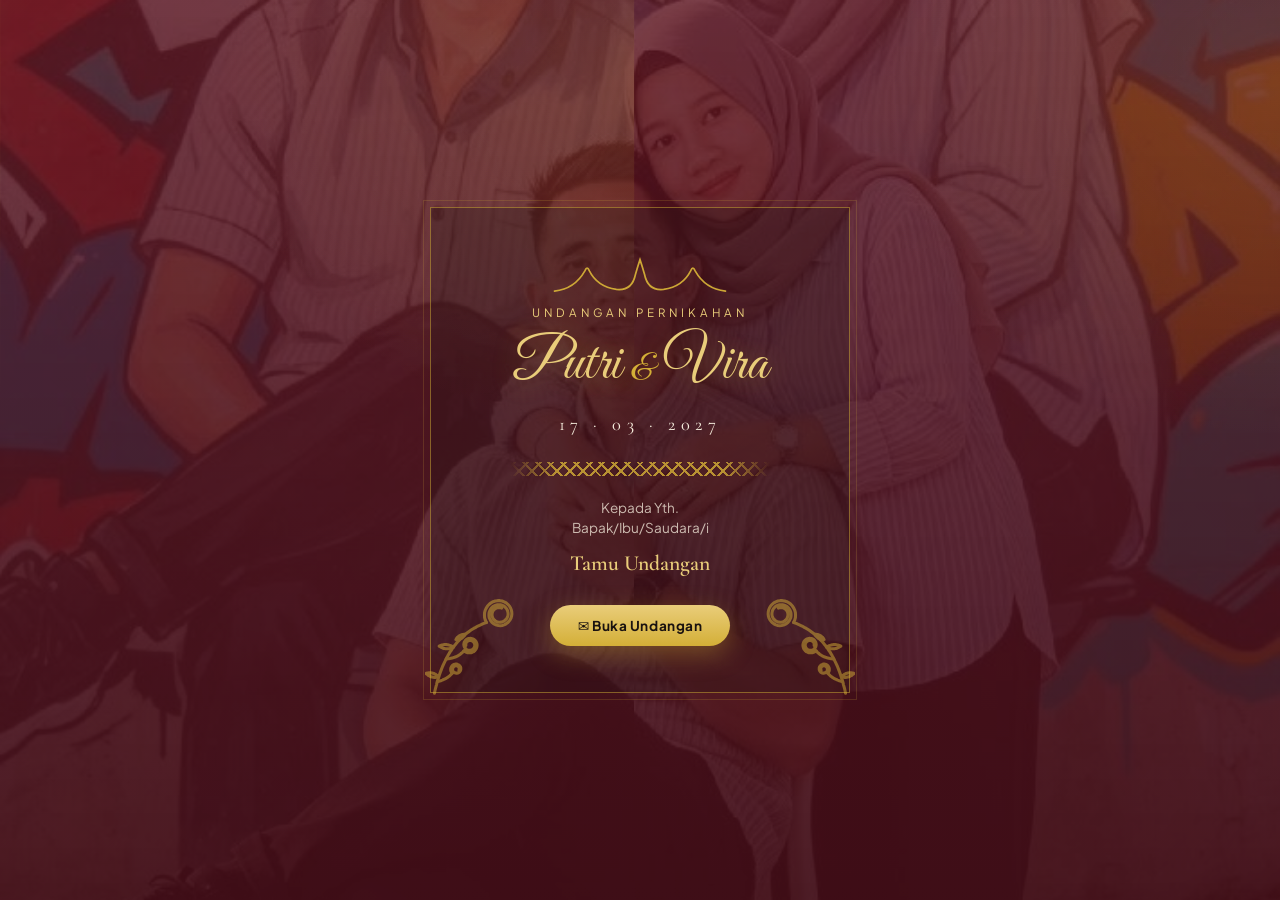
==== index.html @ 6f028024 "Tambah kartu DANA dengan logo dan tulis ulang README cara kerja - Tando Kasih: kartu DANA 0838-1413-" ====
<!doctype html>
<html lang="id">
<head>
  <meta charset="UTF-8">
  <meta name="viewport" content="width=device-width, initial-scale=1.0">
  <title>The Wedding of Putri &amp; Vira</title>
  <meta name="description" content="Undangan pernikahan Putri Wahyu Nengsih & Vira — Akad Nikah 12 Maret 2027, Resepsi 16 Maret 2027.">
  <meta property="og:title" content="The Wedding of Putri & Vira">
  <meta property="og:description" content="Dengan memohon rahmat Allah SWT, kami mengundang Bapak/Ibu/Saudara/i ke pernikahan kami.">
  <meta property="og:type" content="website">
  <meta property="og:url" content="https://muhardiansyah15.github.io/wedding_invitations/">
  <meta property="og:image" content="https://muhardiansyah15.github.io/wedding_invitations/assets/img/og-image.jpg">
  <meta property="og:image:width" content="1200">
  <meta property="og:image:height" content="630">
  <meta name="twitter:card" content="summary_large_image">
  <meta name="theme-color" content="#5c1420">
  <link rel="icon" href="assets/img/favicon.ico" sizes="48x48">
  <link rel="icon" href="assets/img/favicon.svg" type="image/svg+xml">
  <link rel="apple-touch-icon" href="assets/img/apple-touch-icon.png">
  <link rel="preconnect" href="https://fonts.googleapis.com">
  <link rel="preconnect" href="https://fonts.gstatic.com" crossorigin>
  <link href="https://fonts.googleapis.com/css2?family=Great+Vibes&family=Cormorant+Garamond:ital,wght@0,500;0,600;1,500&family=Plus+Jakarta+Sans:wght@400;500;700&display=swap" rel="stylesheet">
  <link rel="stylesheet" href="assets/css/style.css">
</head>
<body>

  <svg xmlns="http://www.w3.org/2000/svg" style="display:none"><symbol id="kaluak" viewBox="0 0 100 100"><path d="M8.0 96.0L8.4 94.1L8.8 92.2L9.3 90.4L9.8 88.6L10.2 86.8L10.7 85.0L11.3 83.3L11.8 81.6L12.4 79.9L13.0 78.2L13.6 76.6L14.2 75.0L14.8 73.5L15.5 71.9L16.2 70.4L16.9 69.0L17.6 67.5L18.3 66.1L19.1 64.7L19.8 63.4L20.6 62.0L21.4 60.7L22.3 59.5L23.1 58.2L24.0 57.0L24.9 55.8L25.8 54.7L26.7 53.5L27.7 52.4L28.6 51.4L29.6 50.3L30.6 49.3L31.7 48.3L32.7 47.4L33.8 46.4L34.8 45.5L35.9 44.7L37.1 43.8L38.2 43.0L39.4 42.2L40.5 41.5L41.7 40.8L43.0 40.1L44.2 39.4L45.4 38.8L46.7 38.2L48.0 37.6L49.3 37.0L50.6 36.5L52.0 36.0" fill="none" stroke="currentColor" stroke-width="2.6" stroke-linecap="round" stroke-linejoin="round"/><path d="M52.0 36.0L51.1 34.0L50.5 31.9L50.4 29.8L50.5 27.7L51.0 25.7L51.9 23.8L53.0 22.1L54.4 20.6L56.0 19.3L57.7 18.4L59.6 17.8L61.5 17.5L63.5 17.5L65.4 17.8L67.1 18.5L68.8 19.4L70.2 20.6L71.5 22.0L72.4 23.5L73.1 25.2L73.5 27.0L73.6 28.8L73.4 30.5L72.9 32.2L72.1 33.8L71.1 35.1L69.9 36.3L68.5 37.3L67.0 38.0L65.4 38.5L63.8 38.7L62.2 38.6L60.6 38.2L59.2 37.6L57.8 36.8L56.7 35.8L55.7 34.6L55.0 33.2L54.4 31.8L54.2 30.3L54.2 28.8L54.4 27.4L54.9 26.0L55.6 24.7L56.4 23.6L57.5 22.6L58.7 21.9L59.9 21.3L61.3 21.0L62.7 20.9L64.0 21.0L65.3 21.4L66.5 21.9L67.6 22.7L68.5 23.6L69.3 24.6L69.9 25.8L70.2 27.0L70.4 28.2L70.4 29.5L70.1 30.7L69.7 31.8L69.1 32.8L68.3 33.7L67.4 34.5L66.4 35.1L65.3 35.5L64.1 35.7L63.0 35.8L61.9 35.6L60.8 35.3L59.8 34.8L59.0 34.1L58.2 33.3L57.6 32.4L57.2 31.5L56.9 30.4L56.8 29.4L56.9 28.4L57.1 27.4L57.5 26.4L58.1 25.6L58.8 24.9L59.5 24.3L60.4 23.8L61.3 23.5L62.3 23.3L63.2 23.4L64.2 23.5L65.0 23.8" fill="none" stroke="currentColor" stroke-width="2.6" stroke-linecap="round" stroke-linejoin="round"/><path d="M18.0 67.0L18.8 66.9L19.5 66.8L20.2 66.7L21.0 66.6L21.7 66.4L22.3 66.3L23.0 66.1L23.7 65.9L24.3 65.7L25.0 65.5L25.6 65.3L26.2 65.0L26.8 64.8L27.3 64.5L27.9 64.2L28.4 63.9L28.9 63.6L29.4 63.2L29.9 62.9L30.4 62.5L30.9 62.1L31.3 61.7L31.8 61.3L32.2 60.9L32.6 60.5L33.0 60.0" fill="none" stroke="currentColor" stroke-width="2.6" stroke-linecap="round" stroke-linejoin="round"/><path d="M33.0 60.0L33.7 60.6L34.5 61.0L35.4 61.4L36.3 61.6L37.2 61.7L38.1 61.7L39.0 61.6L39.8 61.4L40.6 61.0L41.4 60.6L42.0 60.1L42.6 59.4L43.1 58.8L43.5 58.0L43.8 57.2L44.0 56.4L44.1 55.6L44.1 54.8L44.0 54.0L43.7 53.2L43.4 52.5L43.0 51.8L42.5 51.2L41.9 50.7L41.3 50.3L40.6 49.9L39.9 49.7L39.2 49.5L38.4 49.4L37.7 49.5L37.0 49.6L36.3 49.8L35.6 50.1L35.0 50.5L34.5 51.0L34.0 51.5L33.7 52.1L33.3 52.7L33.1 53.4L33.0 54.0L32.9 54.7L33.0 55.4L33.1 56.0L33.3 56.6L33.6 57.2L34.0 57.8L34.4 58.2L34.9 58.7L35.4 59.0L36.0 59.3L36.6 59.5L37.2 59.6L37.8 59.6L38.4 59.5L39.0 59.4L39.6 59.2L40.1 58.9L40.6 58.6L41.0 58.2L41.4 57.7L41.7 57.2L41.9 56.7L42.1 56.2L42.2 55.6L42.2 55.1L42.1 54.5L42.0 54.0L41.8 53.5L41.5 53.0L41.2 52.6L40.8 52.2L40.4 51.9L40.0 51.6L39.5 51.4L39.0 51.3L38.5 51.2L38.0 51.2L37.5 51.3L37.0 51.4L36.6 51.6L36.1 51.9L35.8 52.1L35.4 52.5L35.1 52.9L34.9 53.3L34.7 53.7L34.6 54.2L34.6 54.6L34.6 55.1L34.6 55.5" fill="none" stroke="currentColor" stroke-width="2.6" stroke-linecap="round" stroke-linejoin="round"/><path d="M11.0 86.0L11.8 85.8L12.6 85.6L13.3 85.3L14.0 85.1L14.8 84.8L15.4 84.5L16.1 84.2L16.8 83.9L17.4 83.6L18.0 83.2L18.6 82.9L19.2 82.5L19.7 82.1L20.2 81.7L20.8 81.3L21.2 80.9L21.7 80.4L22.2 80.0L22.6 79.5L23.0 79.0" fill="none" stroke="currentColor" stroke-width="2.6" stroke-linecap="round" stroke-linejoin="round"/><path d="M23.0 79.0L22.6 78.5L22.3 78.0L22.1 77.5L21.9 77.0L21.8 76.4L21.8 75.8L21.8 75.3L21.9 74.7L22.1 74.2L22.3 73.7L22.6 73.2L22.9 72.8L23.3 72.4L23.7 72.1L24.1 71.8L24.6 71.6L25.1 71.4L25.6 71.3L26.1 71.3L26.6 71.3L27.1 71.3L27.5 71.5L28.0 71.7L28.4 71.9L28.8 72.2L29.2 72.5L29.5 72.9L29.8 73.2L30.0 73.7L30.2 74.1L30.3 74.5L30.3 75.0L30.3 75.5L30.3 75.9L30.2 76.3L30.0 76.8L29.8 77.2L29.6 77.5L29.3 77.9L29.0 78.1L28.6 78.4L28.2 78.6L27.9 78.8L27.5 78.9L27.0 78.9L26.6 78.9L26.2 78.9L25.8 78.8L25.4 78.7L25.1 78.5L24.8 78.3L24.4 78.1L24.2 77.8L23.9 77.5L23.7 77.2L23.6 76.8L23.5 76.4L23.4 76.1L23.4 75.7L23.4 75.3L23.5 75.0L23.6 74.6L23.7 74.3L23.9 74.0L24.1 73.7L24.4 73.5L24.6 73.2L24.9 73.1L25.2 72.9L25.6 72.8L25.9 72.7L26.2 72.7L26.6 72.7L26.9 72.8L27.2 72.8L27.5 73.0L27.8 73.1L28.1 73.3L28.3 73.5L28.5 73.8L28.7 74.0L28.8 74.3L28.9 74.6L29.0 74.9L29.0 75.2L29.0 75.5L29.0 75.8L28.9 76.1L28.8 76.3L28.7 76.6" fill="none" stroke="currentColor" stroke-width="2.6" stroke-linecap="round" stroke-linejoin="round"/><path d="M11.5 82.0L11.0 81.6L10.6 81.1L10.1 80.8L9.6 80.4L9.2 80.1L8.7 79.8L8.2 79.6L7.7 79.3L7.1 79.1L6.6 79.0L6.1 78.9L5.5 78.8L5.0 78.7L4.4 78.7L3.9 78.7L3.3 78.7L2.7 78.8L2.1 78.9L1.5 79.0L0.9 79.2 M0.9 79.2L1.3 79.6L1.8 80.0L2.3 80.4L2.7 80.7L3.2 81.1L3.7 81.3L4.2 81.6L4.7 81.8L5.2 82.0L5.8 82.2L6.3 82.3L6.8 82.4L7.4 82.5L8.0 82.5L8.5 82.5L9.1 82.5L9.7 82.4L10.3 82.3L10.9 82.2L11.5 82.0" fill="none" stroke="currentColor" stroke-width="2.6" stroke-linecap="round" stroke-linejoin="round"/><path d="M24.0 57.0L23.4 56.6L22.9 56.2L22.3 55.9L21.7 55.6L21.1 55.4L20.5 55.2L20.0 55.0L19.4 54.9L18.8 54.8L18.2 54.7L17.6 54.6L17.0 54.7L16.4 54.7L15.8 54.8L15.2 54.9L14.5 55.0L13.9 55.2L13.3 55.4L12.7 55.7L12.0 56.0 M12.0 56.0L12.6 56.3L13.2 56.7L13.8 57.0L14.3 57.3L14.9 57.6L15.5 57.8L16.1 58.0L16.7 58.1L17.3 58.2L17.9 58.3L18.5 58.3L19.1 58.3L19.7 58.3L20.3 58.2L20.9 58.1L21.5 57.9L22.1 57.8L22.7 57.5L23.4 57.3L24.0 57.0" fill="none" stroke="currentColor" stroke-width="2.6" stroke-linecap="round" stroke-linejoin="round"/><path d="M34.0 46.0L33.5 46.0L33.0 46.0L32.5 46.1L32.0 46.2L31.5 46.2L31.1 46.4L30.7 46.5L30.2 46.7L29.8 46.9L29.4 47.1L29.0 47.3L28.7 47.6L28.3 47.9L28.0 48.2L27.6 48.5L27.3 48.9L27.0 49.2L26.7 49.6L26.5 50.1L26.2 50.5 M26.2 50.5L26.7 50.5L27.2 50.5L27.7 50.4L28.2 50.3L28.7 50.3L29.1 50.1L29.5 50.0L30.0 49.8L30.4 49.6L30.8 49.4L31.2 49.2L31.5 48.9L31.9 48.6L32.2 48.3L32.6 48.0L32.9 47.6L33.2 47.3L33.5 46.9L33.7 46.4L34.0 46.0" fill="none" stroke="currentColor" stroke-width="2.6" stroke-linecap="round" stroke-linejoin="round"/></symbol></svg>

  <!-- ════════ Cover / Gerbang Undangan ════════ -->
  <div id="cover">
    <div class="pintu kiri" aria-hidden="true"></div>
    <div class="pintu kanan" aria-hidden="true"></div>
    <div class="taburan" aria-hidden="true">
      <i></i><i></i><i></i><i></i><i></i><i></i><i></i><i></i><i></i><i></i>
    </div>
    <div class="cover-card">
      <span class="kaluak k-kiri-bawah" aria-hidden="true"><svg><use href="#kaluak"/></svg></span>
      <span class="kaluak k-kanan-bawah" aria-hidden="true"><svg><use href="#kaluak"/></svg></span>
      <svg class="gonjong" viewBox="0 0 320 70" aria-hidden="true">
        <path d="M8 66 Q44 62 62 30 Q66 20 70 30 Q84 58 118 63 Q146 66 152 36 Q156 22 160 10 Q164 22 168 36 Q174 66 202 63 Q236 58 250 30 Q254 20 258 30 Q276 62 312 66"
              fill="none" stroke="currentColor" stroke-width="3" stroke-linecap="round" pathLength="100"/>
      </svg>
      <p class="eyebrow">Undangan Pernikahan</p>
      <h1 class="names script">Putri <span class="amp">&amp;</span> Vira</h1>
      <p class="cover-date">17 · 03 · 2027</p>

      <div class="songket-band" aria-hidden="true"></div>

      <p class="kepada">Kepada Yth.<br>Bapak/Ibu/Saudara/i</p>
      <p class="guest-name" id="guest-name">Tamu Undangan</p>

      <button id="open-btn" class="btn-gold" type="button">✉ Buka Undangan</button>
    </div>
  </div>

  <!-- tombol musik melayang -->
  <button id="music-btn" aria-label="Putar / jeda musik" hidden>♪</button>
  <audio id="backsound" src="assets/audio/backsound.mp3" loop preload="none"></audio>

  <main id="invitation" hidden>

    <!-- ════════ Hero ════════ -->
    <section class="sect hero">
      <svg class="gonjong big" viewBox="0 0 320 70" aria-hidden="true">
        <path d="M8 66 Q44 62 62 30 Q66 20 70 30 Q84 58 118 63 Q146 66 152 36 Q156 22 160 10 Q164 22 168 36 Q174 66 202 63 Q236 58 250 30 Q254 20 258 30 Q276 62 312 66"
              fill="none" stroke="currentColor" stroke-width="3" stroke-linecap="round" pathLength="100"/>
      </svg>
      <p class="eyebrow reveal">The Wedding Of</p>
      <h1 class="names script reveal">Putri <span class="amp">&amp;</span> Vira</h1>
      <p class="hero-date reveal">Rabu, 17 Maret 2027</p>
      <div class="songket-band" aria-hidden="true"></div>
    </section>

    <!-- ════════ Hitung Mundur ════════ -->
    <section class="sect">
      <h2 class="sect-title reveal">Manantikan Hari Bahagia</h2>
      <p class="sect-sub reveal">menuju baralek gadang</p>
      <div class="countdown reveal" id="countdown" aria-live="polite">
        <div class="cd"><b id="cd-hari">0</b><span>Hari</span></div>
        <div class="cd"><b id="cd-jam">0</b><span>Jam</span></div>
        <div class="cd"><b id="cd-menit">0</b><span>Menit</span></div>
        <div class="cd"><b id="cd-detik">0</b><span>Detik</span></div>
      </div>
    </section>

    <!-- ════════ Ayat & Pembuka ════════ -->
    <section class="sect quote-sect">
      <div class="ornament-frame reveal">
        <span class="kaluak k-kiri-bawah k-kecil" aria-hidden="true"><svg><use href="#kaluak"/></svg></span>
        <span class="kaluak k-kanan-atas k-kecil" aria-hidden="true"><svg><use href="#kaluak"/></svg></span>
        <p class="quote">“Dan di antara tanda-tanda (kebesaran)-Nya ialah Dia menciptakan pasangan-pasangan
          untukmu dari jenismu sendiri, agar kamu cenderung dan merasa tenteram kepadanya, dan
          Dia menjadikan di antaramu rasa kasih dan sayang. Sungguh, pada
          yang demikian itu benar-benar terdapat tanda-
          tanda (kebesaran Allah) bagi kaum yang berpikir.”</p>
        <p class="quote-src">Q.S. Ar-Rum : 21</p>
      </div>

      <p class="pepatah reveal">“Bulek aia dek pambuluah,<br>bulek kato dek mufakaik.”</p>
      <p class="pepatah-arti reveal">— Bulat air karena pembuluh, bulat kata karena mufakat —</p>

      <p class="salam reveal">Assalamu’alaikum Warahmatullahi Wabarakatuh</p>
      <p class="pembuka reveal">
        Tanpa mengurangi rasa hormat, perkenankan kami mengundang Bapak/Ibu/Saudara/i
        untuk menghadiri acara pernikahan kami.
      </p>
    </section>

    <!-- ════════ Mempelai ════════ -->
    <section class="sect couple-sect">
      <h2 class="sect-title reveal">Pasangan Mempelai</h2>
      <p class="sect-sub reveal">dua hati dipersatukan dalam ikatan suci</p>

      <div class="couple reveal zoom">
        <div class="person">
          <div class="photo-frame"><img src="assets/img/mempelai-wanita/putri-wahyu-ningsih.jpeg" alt="Putri Wahyu Nengsih"></div>
          <h3 class="script">Putri Wahyu Nengsih</h3>
          <p class="parents">Putri dari<br>Bapak Syofyan &amp; Ibu Panginang</p>
          <p class="sosmed">
            <a href="https://www.instagram.com/putri.w.nengsih.10/" target="_blank" rel="noopener">
              <svg width="14" height="14" viewBox="0 0 24 24" fill="none" stroke="currentColor" stroke-width="2" stroke-linecap="round" aria-hidden="true">
                <rect x="2.5" y="2.5" width="19" height="19" rx="5.5"/>
                <circle cx="12" cy="12" r="4.5"/>
                <circle cx="17.3" cy="6.7" r="1.3" fill="currentColor" stroke="none"/>
              </svg>
              <span>@putri.w.nengsih.10</span>
            </a>
            <a href="https://www.facebook.com/profile.php?id=100073676635361" target="_blank" rel="noopener">
              <svg width="14" height="14" viewBox="0 0 24 24" fill="currentColor" aria-hidden="true">
                <path d="M13.5 21v-7.5h2.6l.4-3h-3V8.6c0-.87.28-1.46 1.5-1.46h1.6V4.46c-.28-.04-1.23-.12-2.34-.12-2.31 0-3.9 1.41-3.9 4v2.16H7.8v3h2.56V21h3.14Z"/>
              </svg>
              <span>Putri Wahyu Nengsih</span>
            </a>
          </p>
        </div>
        <div class="amp-big script" aria-hidden="true">&amp;</div>
        <div class="person">
          <div class="photo-frame" aria-hidden="true"><span class="photo-note">Foto<br>menyusul</span></div>
          <h3 class="script">Vira</h3>
          <p class="parents">Putra dari<br>Bapak Zainul Sain &amp; Ibu Pik Endong</p>
        </div>
      </div>
    </section>

    <!-- ════════ Acara ════════ -->
    <section class="sect event-sect">
      <h2 class="sect-title reveal">Rangkaian Acara</h2>
      <p class="sect-sub reveal">dengan segala kerendahan hati, kami menantikan kehadiran Bapak/Ibu/Saudara/i</p>

      <div class="event-card reveal dari-kiri">
        <svg class="gonjong small" viewBox="0 0 320 70" aria-hidden="true">
          <path d="M8 66 Q44 62 62 30 Q66 20 70 30 Q84 58 118 63 Q146 66 152 36 Q156 22 160 10 Q164 22 168 36 Q174 66 202 63 Q236 58 250 30 Q254 20 258 30 Q276 62 312 66"
                fill="none" stroke="currentColor" stroke-width="3" stroke-linecap="round" pathLength="100"/>
        </svg>
        <h3>Akad Nikah</h3>
        <p class="ev-date">Jumat, 12 Maret 2027</p>
        <p class="ev-time">Waktu menyusul</p>
        <p class="ev-loc">Lokasi menyusul</p>
        <span class="kaluak k-kanan-bawah k-kecil" aria-hidden="true"><svg><use href="#kaluak"/></svg></span>
        <a class="btn-line" href="#" data-maps aria-disabled="true">📍 Lokasi Acara</a>
      </div>

      <div class="event-card reveal dari-kanan">
        <svg class="gonjong small" viewBox="0 0 320 70" aria-hidden="true">
          <path d="M8 66 Q44 62 62 30 Q66 20 70 30 Q84 58 118 63 Q146 66 152 36 Q156 22 160 10 Q164 22 168 36 Q174 66 202 63 Q236 58 250 30 Q254 20 258 30 Q276 62 312 66"
                fill="none" stroke="currentColor" stroke-width="3" stroke-linecap="round" pathLength="100"/>
        </svg>
        <h3>Resepsi 1 · Baralek</h3>
        <p class="ev-date">Rabu, 17 Maret 2027</p>
        <p class="ev-time">10.00 WIB s/d Selesai</p>
        <p class="ev-loc">Kediaman keluarga mempelai wanita<br>Padang Jambu, Nagari Guguak Kuranji Hilir,<br>Kec. Sungai Limau, Kab. Padang Pariaman,<br>Sumatera Barat</p>
        <span class="kaluak k-kanan-bawah k-kecil" aria-hidden="true"><svg><use href="#kaluak"/></svg></span>
        <a class="btn-line" href="https://maps.app.goo.gl/jgPCXkYVTSCSJT3X9" target="_blank" rel="noopener">📍 Lokasi Acara</a>
      </div>

      <div class="event-card reveal dari-kiri">
        <svg class="gonjong small" viewBox="0 0 320 70" aria-hidden="true">
          <path d="M8 66 Q44 62 62 30 Q66 20 70 30 Q84 58 118 63 Q146 66 152 36 Q156 22 160 10 Q164 22 168 36 Q174 66 202 63 Q236 58 250 30 Q254 20 258 30 Q276 62 312 66"
                fill="none" stroke="currentColor" stroke-width="3" stroke-linecap="round" pathLength="100"/>
        </svg>
        <h3>Resepsi 2 · Baralek</h3>
        <p class="ev-date">Kamis, 18 Maret 2027</p>
        <p class="ev-time">10.00 WIB s/d Selesai</p>
        <p class="ev-loc">Kediaman keluarga mempelai laki-laki<br>Pasia Kalampayan, Korong Kalampayan,<br>Nagari Koto Tinggi Kuranji Hilir,<br>Kec. Sungai Limau, Kab. Padang Pariaman,<br>Sumatera Barat</p>
        <span class="kaluak k-kanan-bawah k-kecil" aria-hidden="true"><svg><use href="#kaluak"/></svg></span>
        <a class="btn-line" href="https://maps.app.goo.gl/qRu8F2HaVbVc1gAg6" target="_blank" rel="noopener">📍 Lokasi Acara</a>
      </div>
    </section>

    <!-- ════════ Galeri ════════ -->
    <section class="sect">
      <h2 class="sect-title reveal">Galeri</h2>
      <p class="sect-sub reveal">kenangan yang kami rangkai berdua</p>
      <div class="gallery reveal zoom">
        <div class="g-ph"><img src="assets/img/galeri/putri-wahyu-ningsih.jpeg" alt="Galeri 1" loading="lazy"></div>
        <div class="g-ph"><img src="assets/img/galeri/sampul.jpeg" alt="Galeri 2" loading="lazy"></div>
        <div class="g-ph"><span>Foto menyusul</span></div>
        <div class="g-ph"><span>Foto menyusul</span></div>
        <div class="g-ph"><span>Foto menyusul</span></div>
        <div class="g-ph"><span>Foto menyusul</span></div>
      </div>
    </section>

    <!-- ════════ Perjalanan ════════ -->
    <section class="sect journey-sect">
      <h2 class="sect-title reveal">Perjalanan Kami</h2>
      <p class="sect-sub reveal">dari basobok hingga baralek</p>

      <div class="journey">
        <div class="j-item reveal">
          <span class="j-dot" aria-hidden="true"></span>
          <h3>Perkenalan</h3>
          <p>Cerita menyusul…</p>
        </div>
        <div class="j-item reveal">
          <span class="j-dot" aria-hidden="true"></span>
          <h3>Maminang</h3>
          <p>Jumat, 26 Juni 2026 — keluarga datang maminang, kata telah bulat dalam mufakat.</p>
        </div>
        <div class="j-item reveal">
          <span class="j-dot" aria-hidden="true"></span>
          <h3>Baralek</h3>
          <p>Dengan restu kedua keluarga, kami melangkah ke pelaminan. 12, 17 &amp; 18 Maret 2027.</p>
        </div>
      </div>
    </section>

    <!-- ════════ Hadiah ════════ -->
    <section class="sect gift-sect">
      <h2 class="sect-title reveal">Tando Kasih</h2>
      <p class="sect-sub reveal">
        Doa restu Bapak/Ibu/Saudara/i adalah hadiah terindah bagi kami. Namun bila ingin
        memberikan tanda kasih, dapat melalui:
      </p>

      <div class="gift-card reveal">
        <p class="bank">Bank ………… </p>
        <p class="norek" id="norek">0000-0000-0000</p>
        <p class="an">a.n. Putri Wahyu Nengsih</p>
        <button class="btn-gold" id="copy-btn" type="button">⧉ Salin Nomor Rekening</button>
        <span class="copied" id="copied-msg" role="status"></span>
      </div>

      <div class="gift-card reveal" style="margin-top: 18px">
        <p class="bank"><img class="logo-dana" src="assets/img/logo-dana.svg" alt="DANA"></p>
        <p class="norek" id="norek-dana">0838-1413-5137</p>
        <p class="an">a.n. Putri Wahyu Nengsih</p>
        <button class="btn-gold" id="copy-btn-dana" type="button">⧉ Salin Nomor DANA</button>
        <span class="copied" id="copied-msg-dana" role="status"></span>
      </div>
    </section>

    <!-- ════════ RSVP & Ucapan ════════ -->
    <section class="sect wish-sect">
      <h2 class="sect-title reveal">Konfirmasi Kehadiran</h2>
      <p class="sect-sub reveal">mohon konfirmasi kehadiran serta kirimkan doa terbaik untuk kedua mempelai</p>

      <form class="wish-form reveal" id="rsvp-form" hidden>
        <label for="rsvp-name">Nama</label>
        <input id="rsvp-name" type="text" placeholder="Nama Anda" required>

        <label>Kehadiran</label>
        <div class="rsvp-pilih" role="radiogroup" aria-label="Konfirmasi kehadiran">
          <button type="button" class="rsvp-opsi" data-hadir="hadir" aria-pressed="false">✓ InsyaAllah Hadir</button>
          <button type="button" class="rsvp-opsi" data-hadir="tidak" aria-pressed="false">✗ Mohon Maaf, Belum Bisa</button>
        </div>

        <div id="jumlah-wrap" hidden>
          <label for="rsvp-jumlah">Jumlah yang hadir</label>
          <select id="rsvp-jumlah">
            <option value="1">1 orang</option>
            <option value="2" selected>2 orang</option>
            <option value="3">3 orang</option>
            <option value="4">4 orang</option>
            <option value="5">5 orang</option>
          </select>
        </div>

        <label for="rsvp-msg">Ucapan &amp; Doa</label>
        <textarea id="rsvp-msg" rows="4" placeholder="Tuliskan ucapan dan doa…"></textarea>

        <button class="btn-gold" type="submit" id="rsvp-kirim">Kirim Konfirmasi &amp; Ucapan</button>
        <p class="wish-note" id="rsvp-status" role="status"></p>
      </form>

      <p class="wish-note reveal" id="rsvp-nanti">Konfirmasi kehadiran &amp; ucapan akan segera dibuka. 🌙</p>

      <div class="wall reveal" id="wall" hidden>
        <h3 class="wall-judul">Ucapan &amp; Doa dari Para Tamu</h3>
        <div class="wall-isi" id="wall-isi" aria-live="polite"></div>
      </div>
    </section>

    <!-- ════════ Penutup ════════ -->
    <section class="sect closing">
      <div class="songket-band" aria-hidden="true"></div>
      <p class="pembuka reveal">
        Merupakan suatu kebahagiaan dan kehormatan bagi kami apabila Bapak/Ibu/Saudara/i
        berkenan hadir dan memberikan doa restu.
      </p>
      <p class="salam reveal">Wassalamu’alaikum Warahmatullahi Wabarakatuh</p>
      <p class="eyebrow reveal">Kami yang berbahagia,</p>
      <p class="names script closing-names reveal">Putri &amp; Vira</p>
      <p class="family reveal">beserta keluarga besar kedua mempelai</p>
      <svg class="gonjong" viewBox="0 0 320 70" aria-hidden="true">
        <path d="M8 66 Q44 62 62 30 Q66 20 70 30 Q84 58 118 63 Q146 66 152 36 Q156 22 160 10 Q164 22 168 36 Q174 66 202 63 Q236 58 250 30 Q254 20 258 30 Q276 62 312 66"
              fill="none" stroke="currentColor" stroke-width="3" stroke-linecap="round" pathLength="100"/>
      </svg>
    </section>

    <footer class="foot">
      <p>Dibuat dengan ♥ oleh ajo <a href="https://muhardiansyah15.github.io/" target="_blank" rel="noopener">Muhardiansyah</a></p>
      <p class="ig-link">
        <a href="https://www.instagram.com/muhardiansyah1597/" target="_blank" rel="noopener" aria-label="Instagram Muhardiansyah">
          <svg width="13" height="13" viewBox="0 0 24 24" fill="none" stroke="currentColor" stroke-width="2" stroke-linecap="round" aria-hidden="true" style="vertical-align:-2px">
            <rect x="2.5" y="2.5" width="19" height="19" rx="5.5"/>
            <circle cx="12" cy="12" r="4.5"/>
            <circle cx="17.3" cy="6.7" r="1.3" fill="currentColor" stroke="none"/>
          </svg>
          @muhardiansyah1597</a>
      </p>
      <p class="music-credit">Musik: rekaman lapangan talempong, Sumatera Barat —
        <a href="https://www.auralarchipelago.com/" target="_blank" rel="noopener">Aural Archipelago</a></p>
    </footer>
  </main>

  <script src="assets/js/main.js"></script>
</body>
</html>
---- assets/css/style.css ----
/* ==========================================================================
   The Wedding of Putri & Wira — nuansa adat Minangkabau
   Palet marawa: marun #5c1420 · merah #8c1f28 · emas #d4af37 · hitam #1a1210
   Gonjong Rumah Gadang sebagai ornamen · pita songket via CSS pattern
   ========================================================================== */

:root {
  --marun: #5c1420;
  --marun-tua: #430e18;
  --merah: #8c1f28;
  --emas: #d4af37;
  --emas-muda: #e9cd7a;
  --hitam: #1a1210;
  --krem: #f8f0e0;
  --krem-redup: rgba(248, 240, 224, 0.75);

  --script: "Great Vibes", cursive;
  --serif: "Cormorant Garamond", serif;
  --sans: "Plus Jakarta Sans", system-ui, sans-serif;
}

* { box-sizing: border-box; }

body {
  margin: 0;
  font-family: var(--sans);
  font-size: 15px;
  line-height: 1.7;
  color: var(--krem);
  background:
    radial-gradient(130% 60% at 50% 0%, rgba(212, 175, 55, 0.10), transparent 60%),
    radial-gradient(120% 50% at 50% 100%, rgba(0, 0, 0, 0.45), transparent 60%),
    linear-gradient(180deg, var(--marun) 0%, var(--marun-tua) 100%);
  background-attachment: fixed;
}

/* Undangan digital dibuka dari WhatsApp — kolom ponsel di tengah */
#invitation {
  max-width: 480px;
  margin: 0 auto;
  background:
    linear-gradient(180deg, rgba(26, 18, 16, 0.25), rgba(26, 18, 16, 0.4)),
    linear-gradient(180deg, var(--marun), var(--marun-tua));
  box-shadow: 0 0 80px rgba(0, 0, 0, 0.55);
  overflow: hidden;
}

/* --------------------------------------------------------------------------
   Ornamen bersama
   -------------------------------------------------------------------------- */
.gonjong { width: 180px; color: var(--emas); opacity: 0.95; display: block; margin: 0 auto 10px; }
.gonjong path { stroke-dasharray: 100; stroke-dashoffset: 100; }
.gonjong.tampak path, #cover .gonjong path {
  animation: lukis 1.8s ease 0.15s forwards;
}
@keyframes lukis { to { stroke-dashoffset: 0; } }
.gonjong.big { width: 230px; }
.gonjong.small { width: 130px; margin-bottom: 4px; }

/* pita songket: belah ketupat emas via gradient — tanpa gambar */
.songket-band {
  position: relative;
  overflow: hidden;
  height: 14px;
  margin: 22px auto;
  max-width: 260px;
  background:
    repeating-linear-gradient(45deg, var(--emas) 0 2px, transparent 2px 9px),
    repeating-linear-gradient(-45deg, var(--emas) 0 2px, transparent 2px 9px);
  opacity: 0.8;
  -webkit-mask-image: linear-gradient(90deg, transparent, #000 18%, #000 82%, transparent);
  mask-image: linear-gradient(90deg, transparent, #000 18%, #000 82%, transparent);
}
.songket-band::after {
  content: "";
  position: absolute; top: 0; bottom: 0; left: -45%;
  width: 45%;
  background: linear-gradient(100deg, transparent, rgba(255, 246, 210, 0.75), transparent);
  animation: kilau 4.5s ease-in-out infinite;
}
@keyframes kilau {
  0%, 55% { left: -45%; }
  85%, 100% { left: 105%; }
}

.eyebrow {
  font-size: 0.72rem;
  letter-spacing: 0.35em;
  text-transform: uppercase;
  color: var(--emas-muda);
  margin: 0 0 10px;
}

.script { font-family: var(--script); font-weight: 400; }
.names {
  font-size: clamp(2.6rem, 11vw, 3.6rem);
  color: var(--emas-muda);
  margin: 0;
  line-height: 1.15;
  text-shadow: 0 2px 24px rgba(212, 175, 55, 0.35);
}
.names .amp { font-size: 0.65em; color: var(--emas); }

/* ornamen kaluak paku — ukiran pakis Minang, bergoyang pelan */
.kaluak {
  position: absolute;
  width: 118px; height: 118px;
  color: var(--emas);
  opacity: 0.5;
  pointer-events: none;
}
.kaluak svg {
  width: 100%; height: 100%; display: block;
  transform-origin: 10% 95%;
  animation: goyang 7s ease-in-out infinite alternate;
}
@keyframes goyang {
  from { transform: rotate(-1.5deg); }
  to   { transform: rotate(2.2deg); }
}
.k-kiri-bawah  { left: -6px;  bottom: -6px; }
.k-kanan-bawah { right: -6px; bottom: -6px; transform: scaleX(-1); }
.k-kanan-atas  { right: -6px; top: -6px;    transform: scale(-1, -1); }
.k-kecil { width: 68px; height: 68px; opacity: 0.42; }
.k-kecil svg { animation-duration: 8.5s; }
.cover-card, .ornament-frame, .event-card { position: relative; }

/* --------------------------------------------------------------------------
   Cover / gerbang
   -------------------------------------------------------------------------- */
#cover {
  position: fixed; inset: 0; z-index: 100;
  display: grid; place-items: center;
  padding: 24px;
  overflow: hidden;
  background: linear-gradient(180deg, var(--marun) 0%, var(--marun-tua) 100%);
  transition: visibility 0s linear 1.3s;
}
#cover.terbuka { visibility: hidden; }

/* dua daun pintu Rumah Gadang — membelah saat undangan dibuka */
.pintu {
  position: absolute; top: 0; bottom: 0; width: 50.5%;
  background:
    radial-gradient(120% 70% at 100% 10%, rgba(212, 175, 55, 0.14), transparent 55%),
    linear-gradient(180deg, rgba(92, 20, 32, 0.82) 0%, rgba(67, 14, 24, 0.92) 100%),
    url("../img/sampul/sampul.jpeg") center / cover no-repeat,
    linear-gradient(180deg, var(--marun) 0%, var(--marun-tua) 100%);
  background-size: auto, auto, 200% auto, auto;
  animation: kenburns 18s ease-in-out infinite alternate;
  transition: transform 1.2s cubic-bezier(0.65, 0, 0.3, 1);
}
.pintu.kiri  { left: 0;  background-position: center, center, left center,  center; }
.pintu.kanan { right: 0; background-position: center, center, right center, center; }
#cover.terbuka .pintu.kiri  { transform: translateX(-102%); }
#cover.terbuka .pintu.kanan { transform: translateX(102%); }
@keyframes kenburns { to { background-size: auto, auto, 212% auto, auto; } }

#cover .cover-card { position: relative; z-index: 2; transition: opacity 0.5s ease, transform 0.5s ease; }
#cover.terbuka .cover-card { opacity: 0; transform: scale(0.96); }
#cover.terbuka .taburan { opacity: 0; }

/* taburan belah-ketupat emas melayang turun */
.taburan { position: absolute; inset: 0; pointer-events: none; z-index: 1; transition: opacity 0.5s ease; }
.taburan i {
  position: absolute; top: -3vh;
  width: 7px; height: 7px;
  background: var(--emas);
  transform: rotate(45deg);
  opacity: 0.75;
  animation: jatuah linear infinite;
}
.taburan i:nth-child(1)  { left: 6%;  animation-duration: 11s; animation-delay: 0s; }
.taburan i:nth-child(2)  { left: 16%; animation-duration: 14s; animation-delay: 3s; width: 5px; height: 5px; }
.taburan i:nth-child(3)  { left: 26%; animation-duration: 12s; animation-delay: 6s; }
.taburan i:nth-child(4)  { left: 36%; animation-duration: 15s; animation-delay: 1.5s; width: 5px; height: 5px; }
.taburan i:nth-child(5)  { left: 46%; animation-duration: 11.5s; animation-delay: 8s; }
.taburan i:nth-child(6)  { left: 56%; animation-duration: 13s; animation-delay: 4.5s; }
.taburan i:nth-child(7)  { left: 66%; animation-duration: 12.5s; animation-delay: 7s; width: 5px; height: 5px; }
.taburan i:nth-child(8)  { left: 76%; animation-duration: 14.5s; animation-delay: 2s; }
.taburan i:nth-child(9)  { left: 86%; animation-duration: 11s; animation-delay: 5.5s; }
.taburan i:nth-child(10) { left: 94%; animation-duration: 13.5s; animation-delay: 9s; width: 5px; height: 5px; }
@keyframes jatuah {
  0% { transform: translateY(0) rotate(45deg); opacity: 0; }
  8% { opacity: 0.75; }
  100% { transform: translateY(108vh) rotate(225deg); opacity: 0; }
}

.cover-card {
  text-align: center;
  max-width: 420px;
  width: 100%;
  border: 1px solid rgba(212, 175, 55, 0.5);
  outline: 1px solid rgba(212, 175, 55, 0.18);
  outline-offset: 6px;
  padding: clamp(28px, 7vw, 46px) clamp(18px, 6vw, 38px);
  background: rgba(26, 18, 16, 0.25);
}
.cover-date {
  font-family: var(--serif);
  font-size: 1.15rem;
  letter-spacing: 0.3em;
  color: var(--krem);
  margin: 10px 0 0;
}
.kepada { color: var(--krem-redup); font-size: 0.85rem; margin: 0 0 6px; line-height: 1.5; }
.guest-name {
  font-family: var(--serif);
  font-size: 1.35rem;
  font-weight: 600;
  color: var(--emas-muda);
  margin: 0 0 24px;
}

.btn-gold {
  display: inline-block;
  font-family: var(--sans);
  font-weight: 700;
  font-size: 0.85rem;
  letter-spacing: 0.04em;
  color: var(--hitam);
  background: linear-gradient(180deg, var(--emas-muda), var(--emas));
  border: none;
  border-radius: 999px;
  padding: 12px 28px;
  cursor: pointer;
  box-shadow: 0 8px 26px rgba(212, 175, 55, 0.35);
  transition: transform 0.15s ease, box-shadow 0.15s ease;
}
.btn-gold:hover { transform: translateY(-2px); box-shadow: 0 12px 32px rgba(212, 175, 55, 0.45); }
.btn-gold:focus-visible { outline: 2px solid var(--krem); outline-offset: 3px; }

/* tombol musik melayang */
#music-btn {
  position: fixed; right: 16px; bottom: 16px; z-index: 90;
  width: 46px; height: 46px;
  border-radius: 50%;
  border: 1px solid var(--emas);
  background: var(--marun-tua);
  color: var(--emas-muda);
  font-size: 1.15rem;
  cursor: pointer;
  box-shadow: 0 6px 20px rgba(0, 0, 0, 0.45);
}
#music-btn.main { animation: putar 3.5s linear infinite; }
@keyframes putar { to { transform: rotate(360deg); } }

/* --------------------------------------------------------------------------
   Section umum
   -------------------------------------------------------------------------- */
.sect { padding: 54px 26px; text-align: center; position: relative; }
.sect + .sect { border-top: 1px solid rgba(212, 175, 55, 0.18); }

.sect-title {
  font-family: var(--serif);
  font-weight: 600;
  font-size: 1.6rem;
  color: var(--emas-muda);
  margin: 0 0 4px;
}
.sect-sub {
  color: var(--krem-redup);
  font-size: 0.85rem;
  margin: 0 auto 26px;
  max-width: 34ch;
}
.hero-date { font-family: var(--serif); font-size: 1.1rem; letter-spacing: 0.12em; margin: 12px 0 0; }

/* --------------------------------------------------------------------------
   Hitung mundur
   -------------------------------------------------------------------------- */
.countdown { display: flex; justify-content: center; gap: 10px; }
.cd {
  width: 72px;
  padding: 14px 6px 10px;
  border: 1px solid rgba(212, 175, 55, 0.45);
  background: rgba(212, 175, 55, 0.07);
}
.cd b {
  display: block;
  font-family: var(--serif);
  font-size: 1.7rem;
  font-weight: 600;
  color: var(--emas-muda);
  font-variant-numeric: tabular-nums;
  line-height: 1.1;
}
.cd span { font-size: 0.68rem; letter-spacing: 0.12em; text-transform: uppercase; color: var(--krem-redup); }

/* --------------------------------------------------------------------------
   Ayat, pepatah
   -------------------------------------------------------------------------- */
.ornament-frame {
  border: 1px solid rgba(212, 175, 55, 0.5);
  outline: 1px solid rgba(212, 175, 55, 0.18);
  outline-offset: 5px;
  padding: 26px 22px;
  margin: 0 auto 30px;
  max-width: 400px;
}
.quote { font-family: var(--serif); font-style: italic; font-size: 1.02rem; margin: 0 0 12px; }
.quote-src { font-size: 0.8rem; letter-spacing: 0.15em; color: var(--emas-muda); margin: 0; }

.pepatah {
  font-family: var(--serif);
  font-size: 1.25rem;
  font-weight: 600;
  font-style: italic;
  color: var(--emas-muda);
  margin: 0 0 6px;
}
.pepatah-arti { font-size: 0.8rem; color: var(--krem-redup); margin: 0 0 30px; }
.salam { font-family: var(--serif); font-weight: 600; font-size: 1.05rem; margin: 0 0 10px; }
.pembuka { color: var(--krem-redup); max-width: 42ch; margin: 0 auto; font-size: 0.9rem; }

/* --------------------------------------------------------------------------
   Mempelai
   -------------------------------------------------------------------------- */
.couple { display: flex; flex-direction: column; align-items: center; gap: 8px; }
.person h3 { font-size: clamp(2rem, 8vw, 2.5rem); color: var(--emas-muda); margin: 14px 0 6px; }
.parents { color: var(--krem-redup); font-size: 0.85rem; margin: 0; line-height: 1.6; }
.sosmed {
  margin: 10px 0 0;
  display: flex; flex-direction: column; align-items: center; gap: 7px;
}
.sosmed a {
  color: var(--emas-muda);
  display: inline-flex; align-items: center; gap: 7px;
  padding: 4px 14px; border-radius: 999px;
  border: 1px solid rgba(212, 175, 55, 0.45);
  font-size: 0.76rem; text-decoration: none;
  transition: background 0.25s ease;
}
.sosmed a:hover { background: rgba(212, 175, 55, 0.15); }
.sosmed svg { flex: 0 0 auto; }
.amp-big { font-size: 3rem; color: var(--emas); line-height: 1; margin: 10px 0; }

.photo-frame {
  width: 168px; height: 212px;
  margin: 0 auto;
  border: 1px solid rgba(212, 175, 55, 0.55);
  outline: 1px solid rgba(212, 175, 55, 0.2);
  outline-offset: 5px;
  border-radius: 110px 110px 6px 6px; /* lengkung pelaminan */
  display: grid; place-items: center;
  background:
    radial-gradient(80% 60% at 50% 30%, rgba(212, 175, 55, 0.12), transparent 70%),
    rgba(26, 18, 16, 0.3);
}
.photo-frame img { width: 100%; height: 100%; object-fit: cover; border-radius: inherit; }
.photo-note { font-size: 0.72rem; letter-spacing: 0.1em; text-transform: uppercase; color: var(--krem-redup); }

/* --------------------------------------------------------------------------
   Acara
   -------------------------------------------------------------------------- */
.event-card {
  border: 1px solid rgba(212, 175, 55, 0.5);
  outline: 1px solid rgba(212, 175, 55, 0.18);
  outline-offset: 5px;
  background: rgba(26, 18, 16, 0.25);
  max-width: 380px;
  margin: 0 auto 26px;
  padding: 26px 22px 28px;
}
.event-card h3 {
  font-family: var(--serif);
  font-weight: 600;
  font-size: 1.45rem;
  color: var(--emas-muda);
  margin: 6px 0 10px;
}
.ev-date { font-weight: 700; margin: 0 0 2px; }
.ev-time, .ev-loc { color: var(--krem-redup); font-size: 0.88rem; margin: 0 0 2px; }
.ev-loc { margin-bottom: 16px; }

.btn-line {
  display: inline-block;
  font-size: 0.82rem;
  font-weight: 700;
  color: var(--emas-muda);
  text-decoration: none;
  border: 1px solid var(--emas);
  border-radius: 999px;
  padding: 9px 22px;
  transition: background 0.15s ease, color 0.15s ease;
}
.btn-line:hover { background: var(--emas); color: var(--hitam); }
.btn-line[aria-disabled="true"] { opacity: 0.45; pointer-events: none; }

/* --------------------------------------------------------------------------
   Galeri
   -------------------------------------------------------------------------- */
.gallery { display: grid; grid-template-columns: repeat(2, minmax(0, 1fr)); gap: 10px; }
.g-ph {
  position: relative;
  aspect-ratio: 3 / 4;
  min-width: 0;
  overflow: hidden;
  border: 1px solid rgba(212, 175, 55, 0.4);
  display: grid; place-items: center;
  background: rgba(26, 18, 16, 0.3);
  color: var(--krem-redup);
  font-size: 0.72rem;
  letter-spacing: 0.08em;
  text-transform: uppercase;
}
.g-ph img {
  position: absolute; inset: 0;
  width: 100%; height: 100%;
  object-fit: cover;
}

/* --------------------------------------------------------------------------
   Perjalanan
   -------------------------------------------------------------------------- */
.journey {
  text-align: left;
  max-width: 360px;
  margin: 0 auto;
  border-left: 1px solid rgba(212, 175, 55, 0.45);
  padding-left: 22px;
  display: grid; gap: 22px;
}
.j-item { position: relative; }
.j-dot {
  position: absolute; left: -27px; top: 7px;
  width: 9px; height: 9px;
  background: var(--emas);
  transform: rotate(45deg); /* belah ketupat songket */
}
.j-item h3 {
  font-family: var(--serif);
  font-weight: 600;
  font-size: 1.15rem;
  color: var(--emas-muda);
  margin: 0 0 4px;
}
.j-item p { color: var(--krem-redup); font-size: 0.88rem; margin: 0; }

/* --------------------------------------------------------------------------
   Hadiah
   -------------------------------------------------------------------------- */
.logo-dana { height: 24px; display: block; margin: 0 auto 2px; }
.gift-card {
  border: 1px solid rgba(212, 175, 55, 0.5);
  outline: 1px solid rgba(212, 175, 55, 0.18);
  outline-offset: 5px;
  background: rgba(26, 18, 16, 0.25);
  max-width: 340px;
  margin: 0 auto;
  padding: 26px 22px;
}
.bank { font-weight: 700; letter-spacing: 0.06em; margin: 0 0 6px; }
.norek {
  font-family: var(--serif);
  font-size: 1.5rem;
  font-weight: 600;
  color: var(--emas-muda);
  letter-spacing: 0.08em;
  margin: 0 0 2px;
  font-variant-numeric: tabular-nums;
}
.an { color: var(--krem-redup); font-size: 0.85rem; margin: 0 0 18px; }
.copied { display: block; font-size: 0.78rem; color: var(--emas-muda); margin-top: 10px; min-height: 1.2em; }

/* --------------------------------------------------------------------------
   Ucapan
   -------------------------------------------------------------------------- */
.wish-form {
  max-width: 360px;
  margin: 0 auto;
  text-align: left;
  display: grid; gap: 8px;
}
.wish-form label { font-size: 0.78rem; letter-spacing: 0.08em; text-transform: uppercase; color: var(--emas-muda); }
.wish-form input, .wish-form textarea {
  font-family: var(--sans);
  font-size: 0.9rem;
  color: var(--krem);
  background: rgba(26, 18, 16, 0.35);
  border: 1px solid rgba(212, 175, 55, 0.4);
  padding: 11px 13px;
  resize: vertical;
}
.wish-form input:focus-visible, .wish-form textarea:focus-visible {
  outline: 2px solid var(--emas);
  outline-offset: 1px;
}
.wish-form .btn-gold { margin-top: 10px; justify-self: center; }
.wish-note { font-size: 0.75rem; color: var(--krem-redup); text-align: center; margin: 4px 0 0; }

/* --------------------------------------------------------------------------
   RSVP & guest wall
   -------------------------------------------------------------------------- */
.rsvp-pilih { display: grid; grid-template-columns: 1fr 1fr; gap: 8px; }
.rsvp-opsi {
  font-family: var(--sans);
  font-size: 0.82rem;
  font-weight: 700;
  color: var(--krem);
  background: rgba(26, 18, 16, 0.4);
  border: 1px solid rgba(212, 175, 55, 0.4);
  padding: 12px 8px;
  cursor: pointer;
}
.rsvp-opsi[aria-pressed="true"] {
  color: var(--hitam);
  background: linear-gradient(180deg, var(--emas-muda), var(--emas));
  border-color: var(--emas);
}
.rsvp-opsi:focus-visible { outline: 2px solid var(--emas); outline-offset: 2px; }
.wish-form select {
  font-family: var(--sans); font-size: 0.9rem; color: var(--krem);
  background: rgba(26, 18, 16, 0.4);
  border: 1px solid rgba(212, 175, 55, 0.4);
  padding: 11px 13px; width: 100%;
}
.btn-gold:disabled { opacity: 0.5; cursor: wait; transform: none; }

.wall { margin-top: 36px; text-align: left; }
.wall-judul {
  font-family: var(--serif); font-weight: 600;
  font-size: 1.1rem; color: var(--emas-muda);
  text-align: center; margin: 0 0 16px;
}
.wall-isi { display: grid; gap: 10px; max-height: 420px; overflow-y: auto; padding-right: 4px; }
.wall-item {
  border: 1px solid rgba(212, 175, 55, 0.35);
  background: rgba(26, 18, 16, 0.3);
  padding: 12px 14px;
}
.wall-nama { font-weight: 700; font-size: 0.88rem; color: var(--emas-muda); margin: 0; }
.wall-badge {
  display: inline-block; margin-left: 8px;
  font-size: 0.66rem; letter-spacing: 0.06em; text-transform: uppercase;
  border: 1px solid rgba(212, 175, 55, 0.5);
  padding: 1px 8px; color: var(--krem-redup);
}
.wall-badge.hadir { color: var(--emas-muda); border-color: var(--emas); }
.wall-pesan { margin: 6px 0 0; font-size: 0.85rem; color: var(--krem-redup); line-height: 1.6; }

/* --------------------------------------------------------------------------
   Penutup & footer
   -------------------------------------------------------------------------- */
.closing-names { font-size: clamp(2.2rem, 9vw, 3rem); margin: 6px 0 4px; }
.family { color: var(--krem-redup); font-size: 0.85rem; margin: 0 0 26px; }
.foot {
  text-align: center;
  padding: 18px 20px 26px;
  border-top: 1px solid rgba(212, 175, 55, 0.18);
  font-size: 0.75rem;
  color: var(--krem-redup);
}
.foot a { color: var(--emas-muda); }
.ig-link { margin: 6px 0 0; }
.ig-link a { text-decoration: none; letter-spacing: 0.03em; }
.ig-link a:hover { text-decoration: underline; }
.music-credit { margin: 4px 0 0; font-size: 0.68rem; opacity: 0.8; }

/* --------------------------------------------------------------------------
   Reveal saat scroll & aksesibilitas gerak
   -------------------------------------------------------------------------- */
.reveal {
  opacity: 0;
  transform: translateY(22px);
  transition: opacity 0.7s ease, transform 0.7s ease;
}
.reveal.dari-kiri { transform: translateX(-30px); }
.reveal.dari-kanan { transform: translateX(30px); }
.reveal.zoom { transform: scale(0.93); }
.reveal.tampak { opacity: 1; transform: none; }

@media (prefers-reduced-motion: reduce) {
  .reveal { opacity: 1; transform: none; transition: none; }
  #music-btn.main { animation: none; }
  #cover, .pintu, #cover .cover-card { transition: none; }
  .pintu, .taburan i, .songket-band::after, .kaluak svg { animation: none; }
  .taburan { display: none; }
  .gonjong path { stroke-dasharray: none; stroke-dashoffset: 0; }
  .gonjong.tampak path, #cover .gonjong path { animation: none; }
}
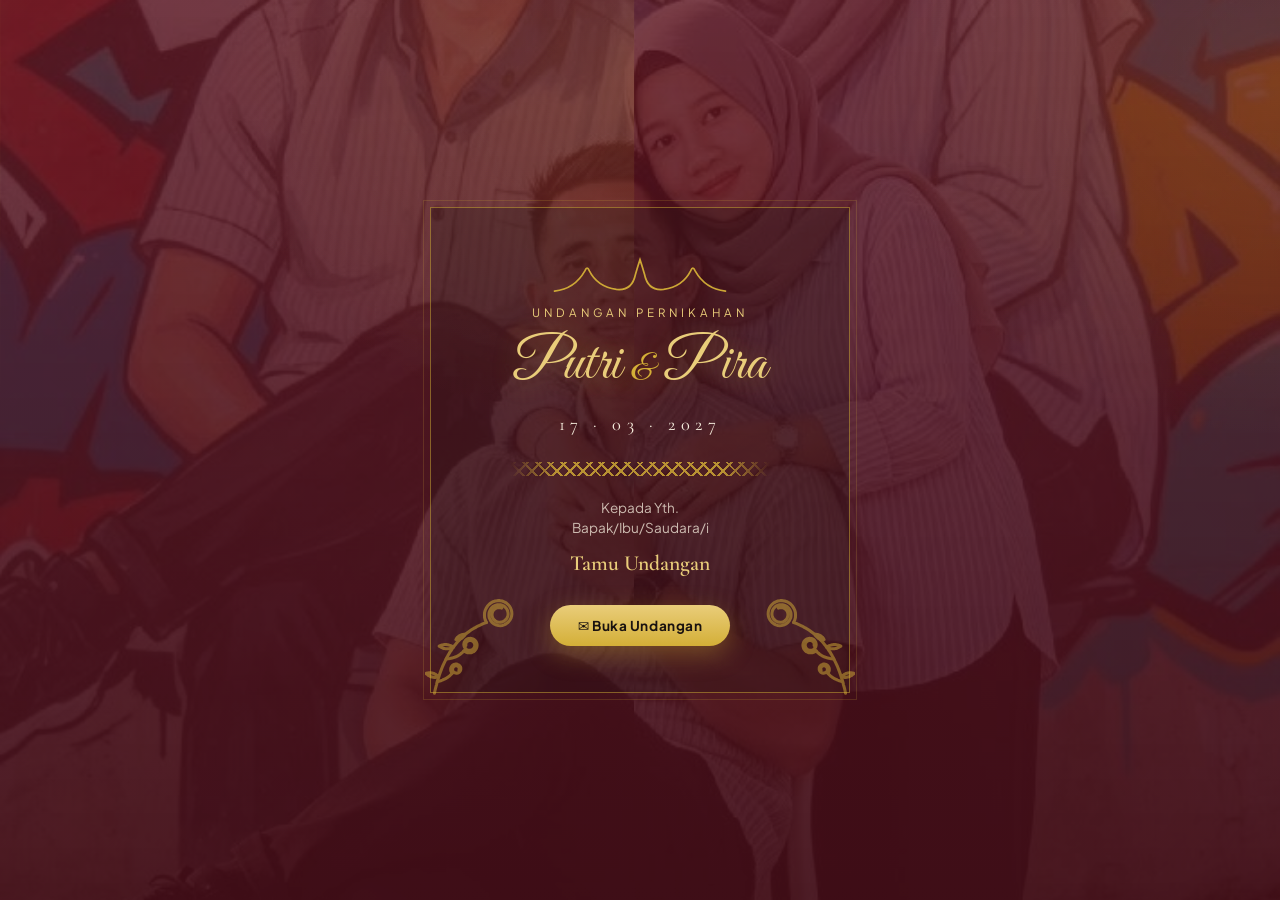
==== commit 52917ee4: "Ganti nama mempelai pria: Vira menjadi Pira (nama lengkap Kupira) Juga betulkan meta description: re" ====
--- a/index.html
+++ b/index.html
@@ -3,9 +3,9 @@
 <head>
   <meta charset="UTF-8">
   <meta name="viewport" content="width=device-width, initial-scale=1.0">
-  <title>The Wedding of Putri &amp; Vira</title>
-  <meta name="description" content="Undangan pernikahan Putri Wahyu Nengsih & Vira — Akad Nikah 12 Maret 2027, Resepsi 16 Maret 2027.">
-  <meta property="og:title" content="The Wedding of Putri & Vira">
+  <title>The Wedding of Putri &amp; Pira</title>
+  <meta name="description" content="Undangan pernikahan Putri Wahyu Nengsih & Kupira — Akad Nikah 12 Maret 2027, Resepsi 17 & 18 Maret 2027.">
+  <meta property="og:title" content="The Wedding of Putri & Pira">
   <meta property="og:description" content="Dengan memohon rahmat Allah SWT, kami mengundang Bapak/Ibu/Saudara/i ke pernikahan kami.">
   <meta property="og:type" content="website">
   <meta property="og:url" content="https://muhardiansyah15.github.io/wedding_invitations/">
@@ -41,7 +41,7 @@
               fill="none" stroke="currentColor" stroke-width="3" stroke-linecap="round" pathLength="100"/>
       </svg>
       <p class="eyebrow">Undangan Pernikahan</p>
-      <h1 class="names script">Putri <span class="amp">&amp;</span> Vira</h1>
+      <h1 class="names script">Putri <span class="amp">&amp;</span> Pira</h1>
       <p class="cover-date">17 · 03 · 2027</p>
 
       <div class="songket-band" aria-hidden="true"></div>
@@ -66,7 +66,7 @@
               fill="none" stroke="currentColor" stroke-width="3" stroke-linecap="round" pathLength="100"/>
       </svg>
       <p class="eyebrow reveal">The Wedding Of</p>
-      <h1 class="names script reveal">Putri <span class="amp">&amp;</span> Vira</h1>
+      <h1 class="names script reveal">Putri <span class="amp">&amp;</span> Pira</h1>
       <p class="hero-date reveal">Rabu, 17 Maret 2027</p>
       <div class="songket-band" aria-hidden="true"></div>
     </section>
@@ -136,7 +136,7 @@
         <div class="amp-big script" aria-hidden="true">&amp;</div>
         <div class="person">
           <div class="photo-frame" aria-hidden="true"><span class="photo-note">Foto<br>menyusul</span></div>
-          <h3 class="script">Vira</h3>
+          <h3 class="script">Kupira</h3>
           <p class="parents">Putra dari<br>Bapak Zainul Sain &amp; Ibu Pik Endong</p>
         </div>
       </div>
@@ -300,7 +300,7 @@
       </p>
       <p class="salam reveal">Wassalamu’alaikum Warahmatullahi Wabarakatuh</p>
       <p class="eyebrow reveal">Kami yang berbahagia,</p>
-      <p class="names script closing-names reveal">Putri &amp; Vira</p>
+      <p class="names script closing-names reveal">Putri &amp; Pira</p>
       <p class="family reveal">beserta keluarga besar kedua mempelai</p>
       <svg class="gonjong" viewBox="0 0 320 70" aria-hidden="true">
         <path d="M8 66 Q44 62 62 30 Q66 20 70 30 Q84 58 118 63 Q146 66 152 36 Q156 22 160 10 Q164 22 168 36 Q174 66 202 63 Q236 58 250 30 Q254 20 258 30 Q276 62 312 66"
